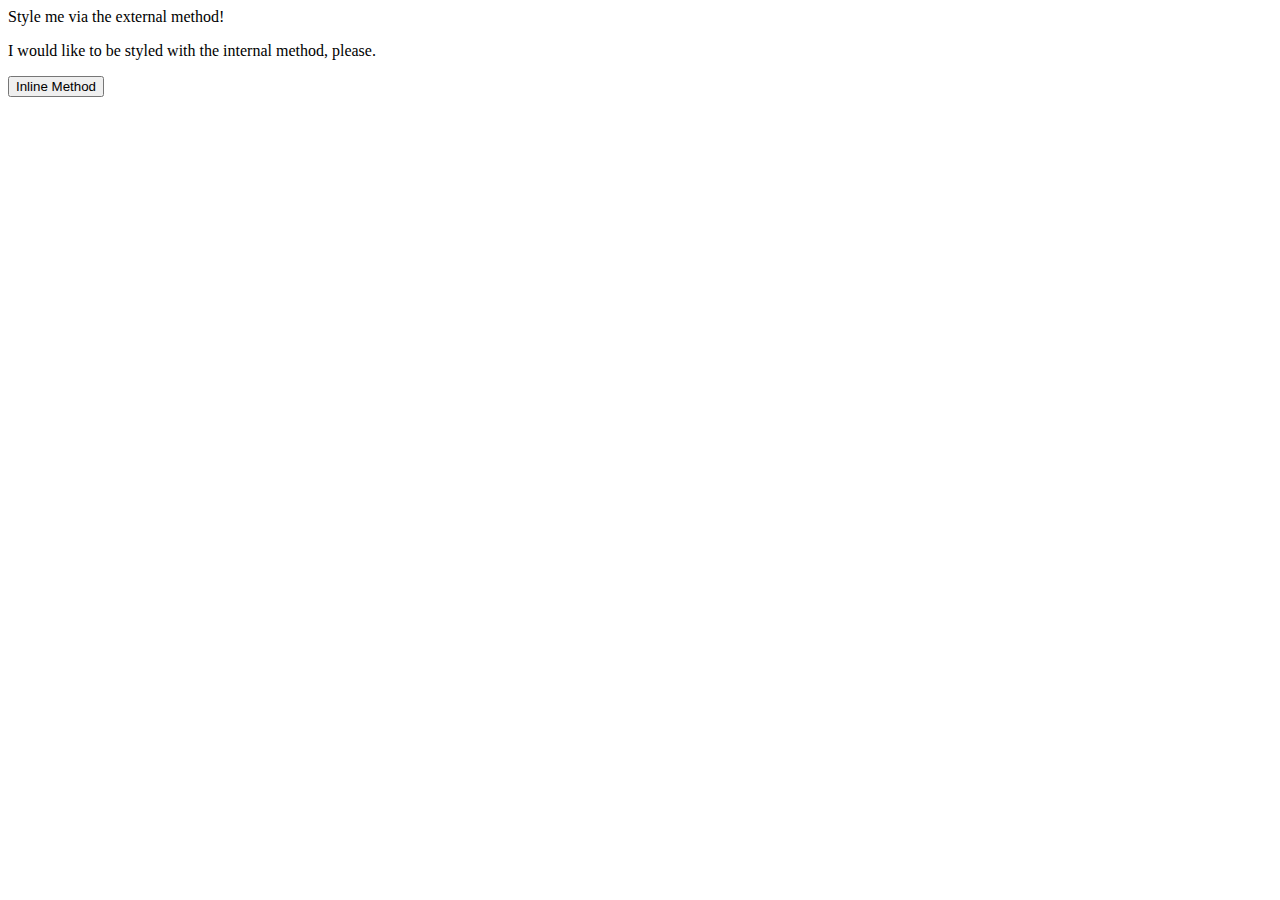
==== foundations/01-css-methods/index.html @ d18c3516 "Create style sheet and link to index" ====
<!DOCTYPE html>
<html lang="en">
  <head>
    <meta charset="UTF-8">
    <meta http-equiv="X-UA-Compatible" content="IE=edge">
    <meta name="viewport" content="width=device-width, initial-scale=1.0">
    <title>Methods for Adding CSS</title>
    <!-- Existing code from The Odin Project -->
    
    <link rel="stylesheet" href="styles.css">
    <!-- Link external style sheet for <div> -->
  </head>
  
  <body>
    <div>Style me via the external method!</div>
    <p>I would like to be styled with the internal method, please.</p>
    <button>Inline Method</button>
  </body>
</html>
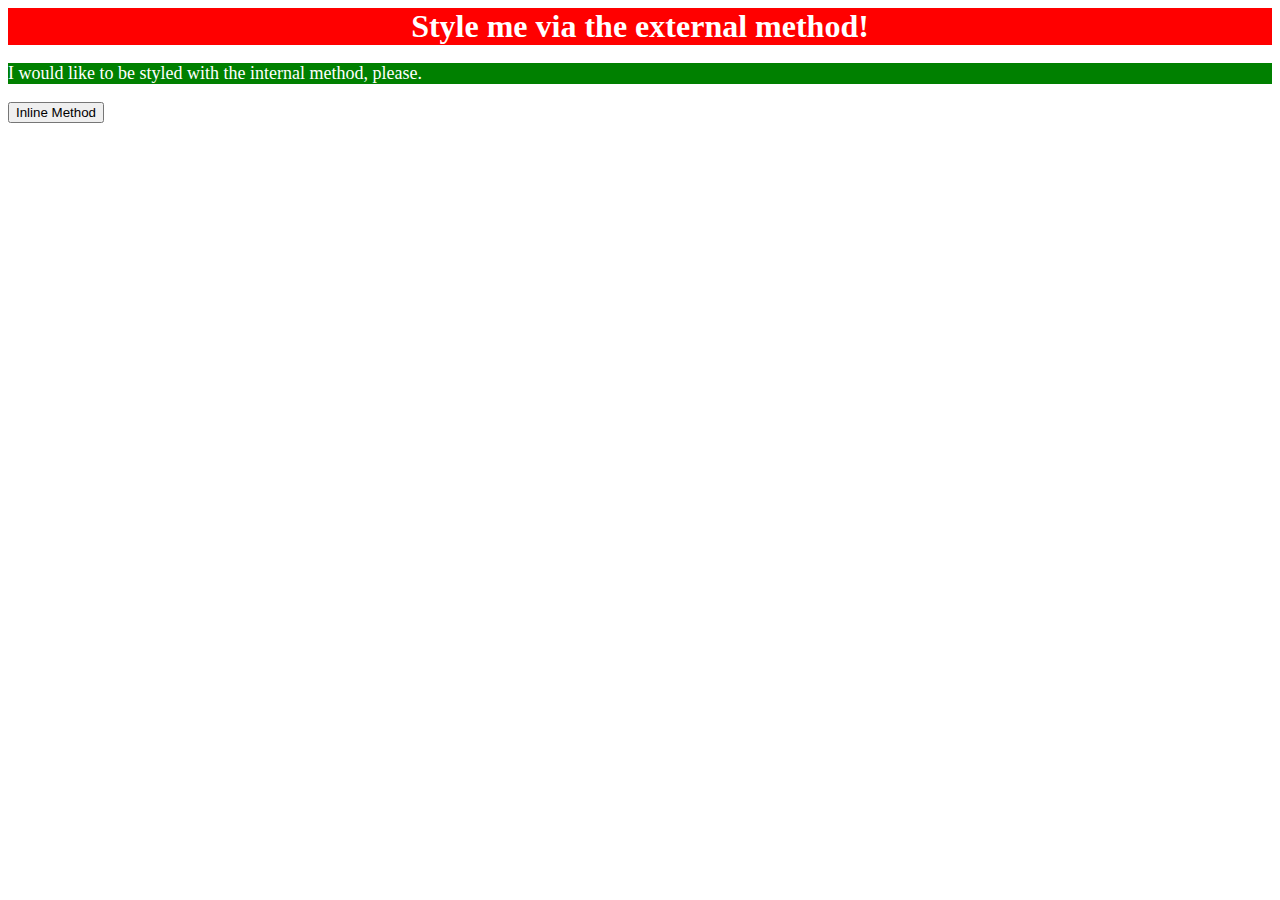
==== commit 0b71d054: "Update styles for <p> element" ====
--- a/foundations/01-css-methods/index.html
+++ b/foundations/01-css-methods/index.html
@@ -9,6 +9,15 @@
     
     <link rel="stylesheet" href="styles.css">
     <!-- Link external style sheet for <div> -->
+
+    <style>
+      p{
+        background-color: green;
+        color: white;
+        font-size: 18px;
+      }
+    </style>
+    <!-- Create style for <p> internally-->
   </head>
   
   <body>
--- a/foundations/01-css-methods/styles.css
+++ b/foundations/01-css-methods/styles.css
@@ -0,0 +1,9 @@
+/* External is for <div>, following: a red background, white text, a font size of 32px, center aligned, and bold */
+
+div {
+    background-color: red;
+    color: white;
+    font-size: 32px;
+    text-align: center;
+    font-weight: bold;
+}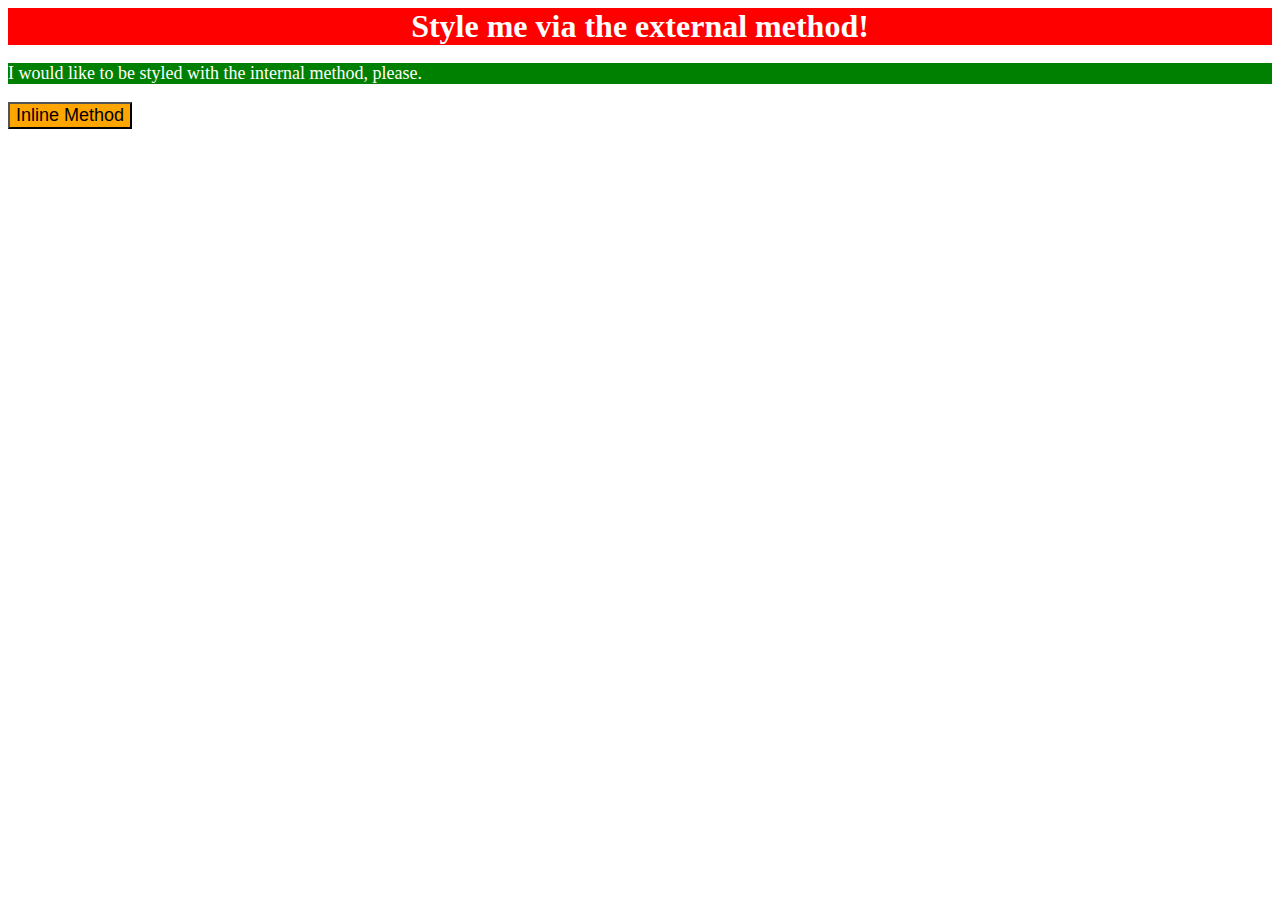
==== commit 839ff5b5: "Update styles for <button> element" ====
--- a/foundations/01-css-methods/index.html
+++ b/foundations/01-css-methods/index.html
@@ -23,6 +23,6 @@
   <body>
     <div>Style me via the external method!</div>
     <p>I would like to be styled with the internal method, please.</p>
-    <button>Inline Method</button>
+    <button style="background-color: orange; font-size: 18px;">Inline Method</button>
   </body>
 </html>